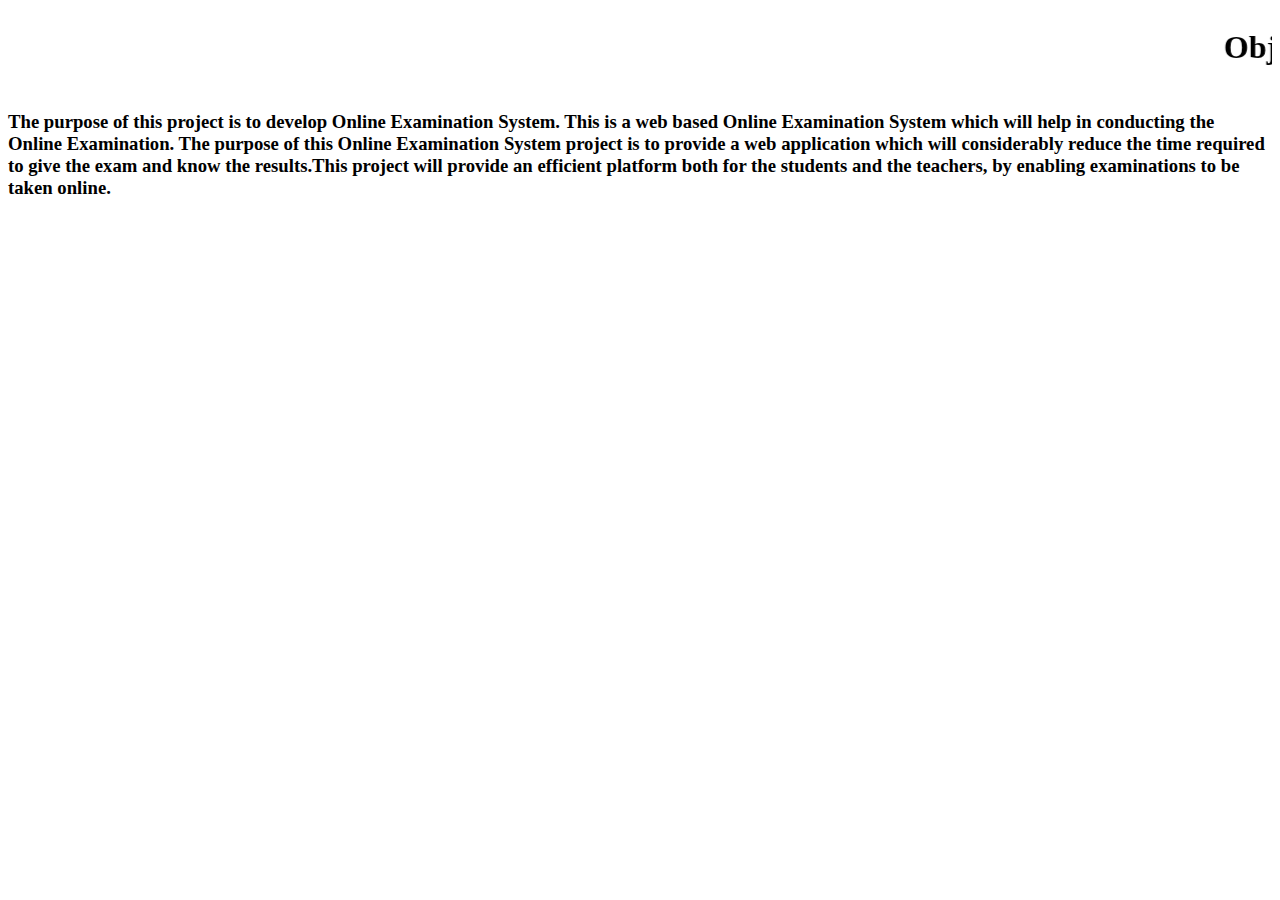
==== AboutUs.html @ a8f239f2 "intial commit" ====
<!DOCTYPE html>
<html>
<head>
	<title>AboutUs</title>
</head>
<link rel="stylesheet" type="text/css" href="D:\projects\sample.css">
<body>
	<marquee><h1>Objectives of Online Exam Portal</h1></marquee>
  <h3>The purpose of this project is to develop Online Examination System. This is a web based Online Examination System which will help in conducting the Online Examination. The purpose of this Online Examination System project is to provide a web application which will considerably reduce the time required to give the exam and know the results.This project will provide an efficient platform both for the students and the teachers, by enabling examinations to be taken online.</h3>
</body>
</html>
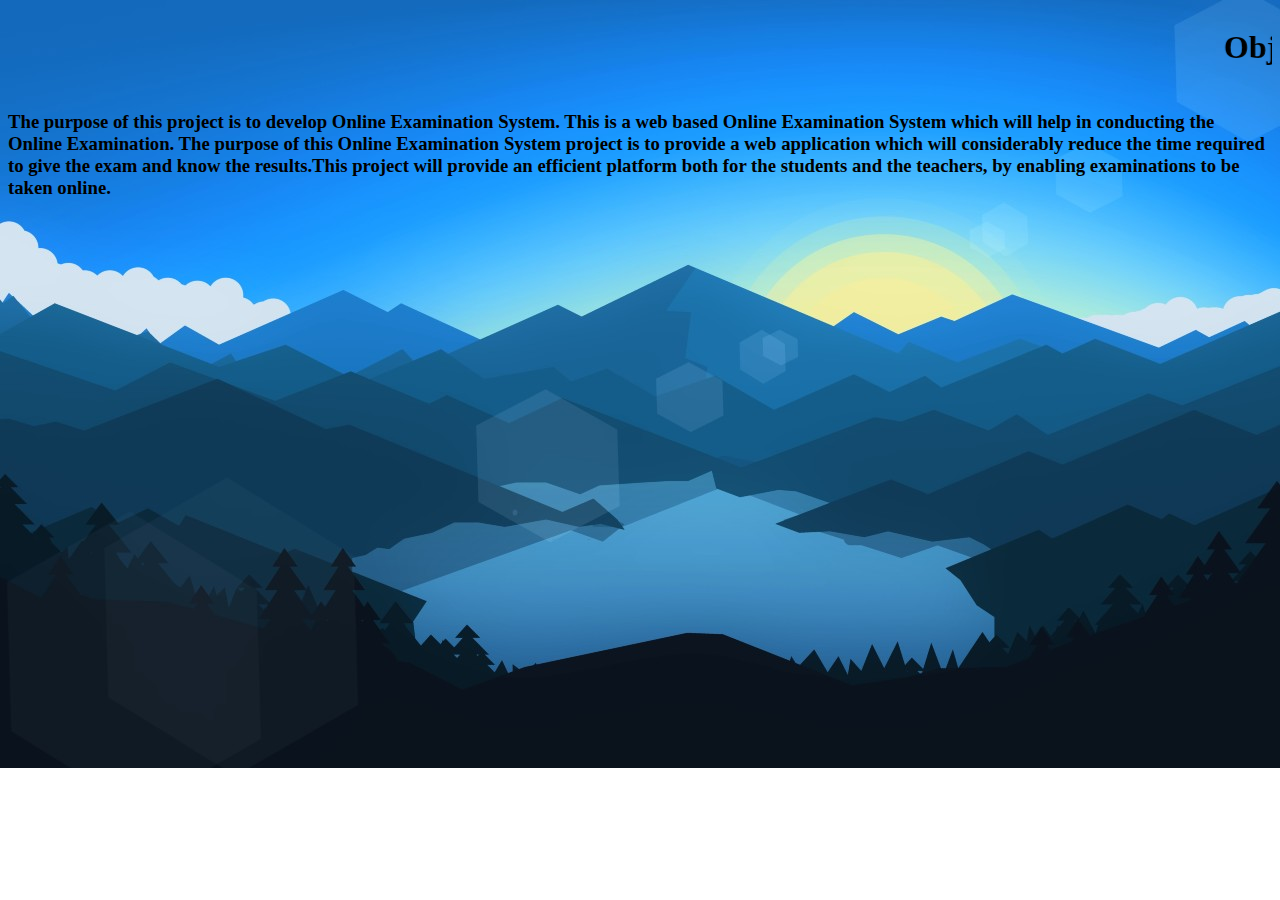
==== commit 0f3a82ba: "Update AboutUs.html" ====
--- a/AboutUs.html
+++ b/AboutUs.html
@@ -3,9 +3,9 @@
 <head>
 	<title>AboutUs</title>
 </head>
-<link rel="stylesheet" type="text/css" href="D:\projects\sample.css">
+<link rel="stylesheet" type="text/css" href="sample.css">
 <body>
 	<marquee><h1>Objectives of Online Exam Portal</h1></marquee>
   <h3>The purpose of this project is to develop Online Examination System. This is a web based Online Examination System which will help in conducting the Online Examination. The purpose of this Online Examination System project is to provide a web application which will considerably reduce the time required to give the exam and know the results.This project will provide an efficient platform both for the students and the teachers, by enabling examinations to be taken online.</h3>
 </body>
-</html>+</html>
--- a/sample.css
+++ b/sample.css
@@ -0,0 +1,9 @@
+.a{
+	color: black;
+	padding-top:200px;
+	
+}
+body{
+	background-image:url('Online-exam.jpg');
+	background-repeat:no-repeat;
+}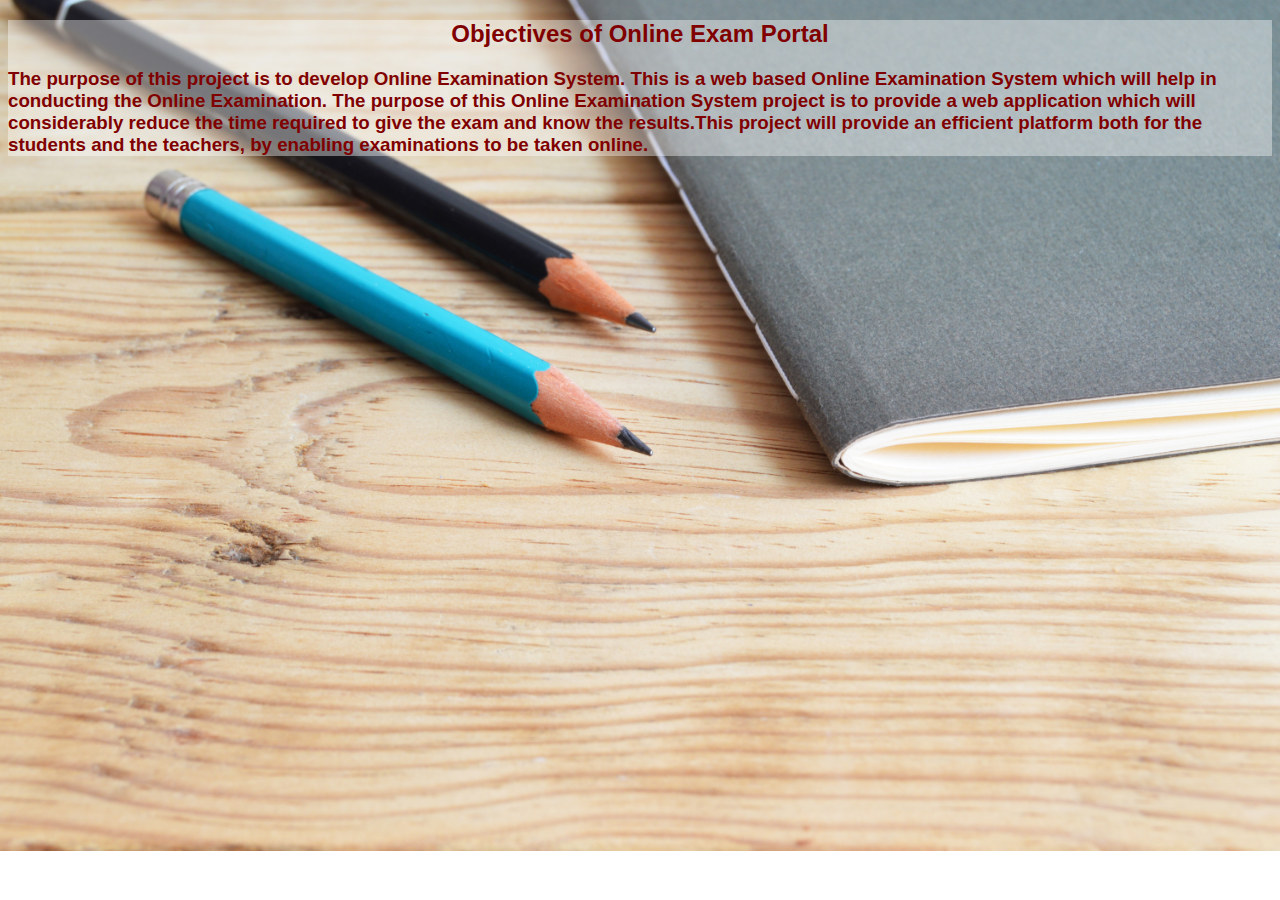
==== commit 0d81b079: "Add files via upload" ====
--- a/AboutUs.html
+++ b/AboutUs.html
@@ -1,11 +1,11 @@
-<!DOCTYPE html>
-<html>
-<head>
-	<title>AboutUs</title>
-</head>
-<link rel="stylesheet" type="text/css" href="sample.css">
-<body>
-	<marquee><h1>Objectives of Online Exam Portal</h1></marquee>
-  <h3>The purpose of this project is to develop Online Examination System. This is a web based Online Examination System which will help in conducting the Online Examination. The purpose of this Online Examination System project is to provide a web application which will considerably reduce the time required to give the exam and know the results.This project will provide an efficient platform both for the students and the teachers, by enabling examinations to be taken online.</h3>
-</body>
-</html>
+<!DOCTYPE html>
+<html>
+<head>
+	<title>AboutUs</title>
+</head>
+<link rel="stylesheet" type="text/css" href="sample.css">
+<body>
+	<div style="color:#800000" class="box_1"><center><h2>Objectives of Online Exam Portal</h2></center>
+  <h3>The purpose of this project is to develop Online Examination System. This is a web based Online Examination System which will help in conducting the Online Examination. The purpose of this Online Examination System project is to provide a web application which will considerably reduce the time required to give the exam and know the results.This project will provide an efficient platform both for the students and the teachers, by enabling examinations to be taken online.</h3></div>
+</body>
+</html>--- a/sample.css
+++ b/sample.css
@@ -1,9 +1,30 @@
-.a{
-	color: black;
-	padding-top:200px;
-	
-}
-body{
-	background-image:url('Online-exam.jpg');
-	background-repeat:no-repeat;
-}+.a{
+	color: black;
+	padding-top:200px;
+	
+}
+body{
+	background-image:url('web.jpg');
+    background-size: cover;
+	background-repeat:no-repeat; 
+
+}
+.box{
+	background: rgba(0,0,0,0.4);
+}
+.box_1{
+	background: rgba(255,255,255,0.4);
+	font-family: sans-serif;
+}
+p{
+	color:white;
+}
+td{
+	color:white;
+	font-family:sans-serif;
+}
+h1{
+	color: white;
+	font-family:sans-serif;
+}
+
